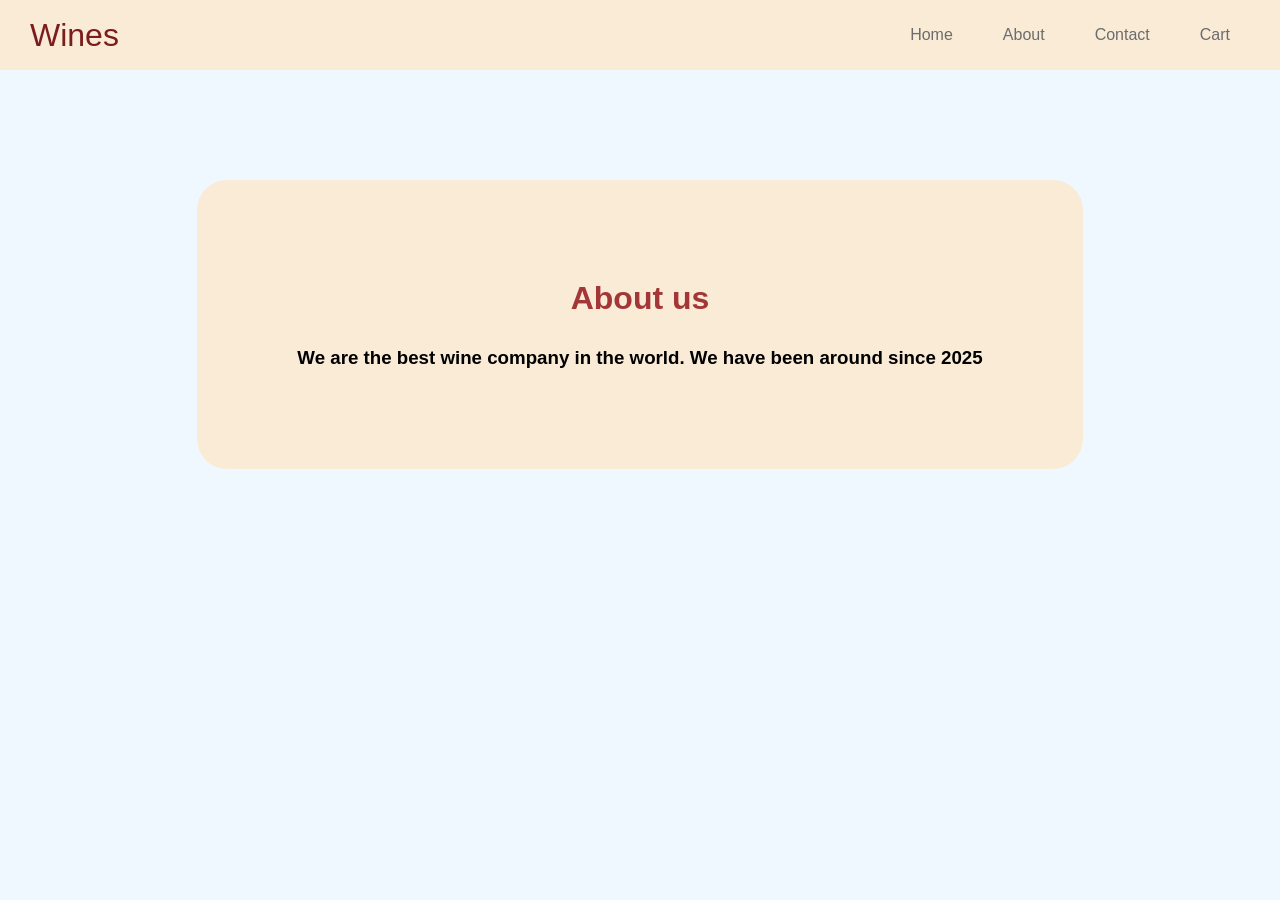
==== about.html @ c068a513 "nav link pages" ====
<!DOCTYPE html>
<html lang="en">
<head>
    <meta charset="UTF-8">
    <meta name="viewport" content="width=device-width, initial-scale=1.0">
    <title>Document</title>
    <link rel="stylesheet" href="style.css">
</head>
<body>

    <nav id="navbar" class="navbar">
        <a href="#wines-list" class="skip">Skip to main content</a>
        <a id="logo" href="">Wines</a>
        
        <ul class="nav-menu">
            <li class="nav-item"><a class="nav-link" href="index.html">Home</a></li>
            <li class="nav-item"><a class="nav-link" href="about.html">About</a></li>
            <li class="nav-item"><a class="nav-link" href="contact.html">Contact</a></li>
            <li class="nav-item"><a class="nav-link" href="">Cart</a></li>
        </ul>
        
        <div class="hamburger">
            <span class="bar"></span>
            <span class="bar"></span>
            <span class="bar"></span>
        </div>

    </nav>

    <main>

        <div class="contact-about">
            <h1 class="contact-about-title">About us</h1>
            <h3>We are the best wine company in the world. We have been around since 2025</h3>
    
        </div>
       
    </main>
    
</body>
</html>
---- style.css ----
* {
    margin: 0;
    padding: 0;
    font-family: Verdana, Geneva, Tahoma, sans-serif;
}


body {
    display: flex;
    flex-direction: column;
    align-items: center;
    background-color: aliceblue;
}

main{
    margin-top: 80px;
}

.skip { 
    position: absolute;
    top: -40px ;
    
    z-index: 100;

}

.skip:focus {
    top: 0;
    left: 300px ;
}


li {
    list-style: none;
}

a {
    color: rgb(108, 108, 108);
    text-decoration: none;
}

#logo {
    margin-left: 30px;
    font-size: 2rem;
    color: rgb(124, 29, 29);
}

.navbar {
    background-color: antiquewhite;
    min-height: 70px;
    display: flex;
    justify-content: space-between;
    align-items: center;
    padding: 0 30px;
    width: 100%;
    position: fixed;
    
    
  
}



.bar {
   
   width: 25px;
   height: 3px;
   margin: 5px auto;
   transition: all 0.5s ease-in-out;
   background-color:  rgb(108, 108, 108);
   display: block;
}


.nav-menu {
    display: flex;
    flex-direction: column;
    position: fixed;
    top: 70px;
    right: -100%;
    background-color: rgb(248, 237, 223);
    width: 100%;
    text-align: center;
    justify-content: space-between;
    transition: 0.5s;
    margin-right: 50px;
   
   
}



.nav-menu.active {
 
   right: 0;
   
   
 

}

.nav-item {
    margin: 16px 0;
}
.nav-link {
    transition: 0.5s ease;
}

.nav-link:hover {
    color: rgb(163, 55, 55);
}



#wines-list {
    margin-top: 80px;
    display: flex;
    flex-direction: column;
    gap: 30px;
    width: 90%;
}

.wines-column {
    background-color: white;
    border-radius: 10px;
    box-shadow: 5px 5px 5px 5px rgb(211, 208, 204);
    padding: 10px;
    text-align: center;
    font-size: 16pt;
}

.wines-column img {
    width: 75%;
}

.contact-about {
    margin: 100px;
    background-color: antiquewhite;
    padding: 100px;
    border-radius: 30px;
    display: flex;
    flex-direction: column;
    gap: 30px;
}

.contact-about-title {
    
    text-align: center;
    color: rgb(163, 55, 55);
}



@media screen and (min-width: 450px) {


    .nav-menu {
        align-items: center;
        justify-content: flex-end;
        gap: 50px;
        right: 0;
        top: 0;
        flex-direction: row;
        position: static;
        background-color: transparent;
        width: auto;

    }

    

    .hamburger {
        display: none;
    }

    #wines-list {
        flex-direction: row;
        flex-wrap: wrap;
        padding: 10px;
        justify-content: center;
        align-items: center;

    }

    .wines-column {
        justify-content: center;
    }

    .wines-column img {
        width: 150px;

    }



}


/* börja med mediaqueries */
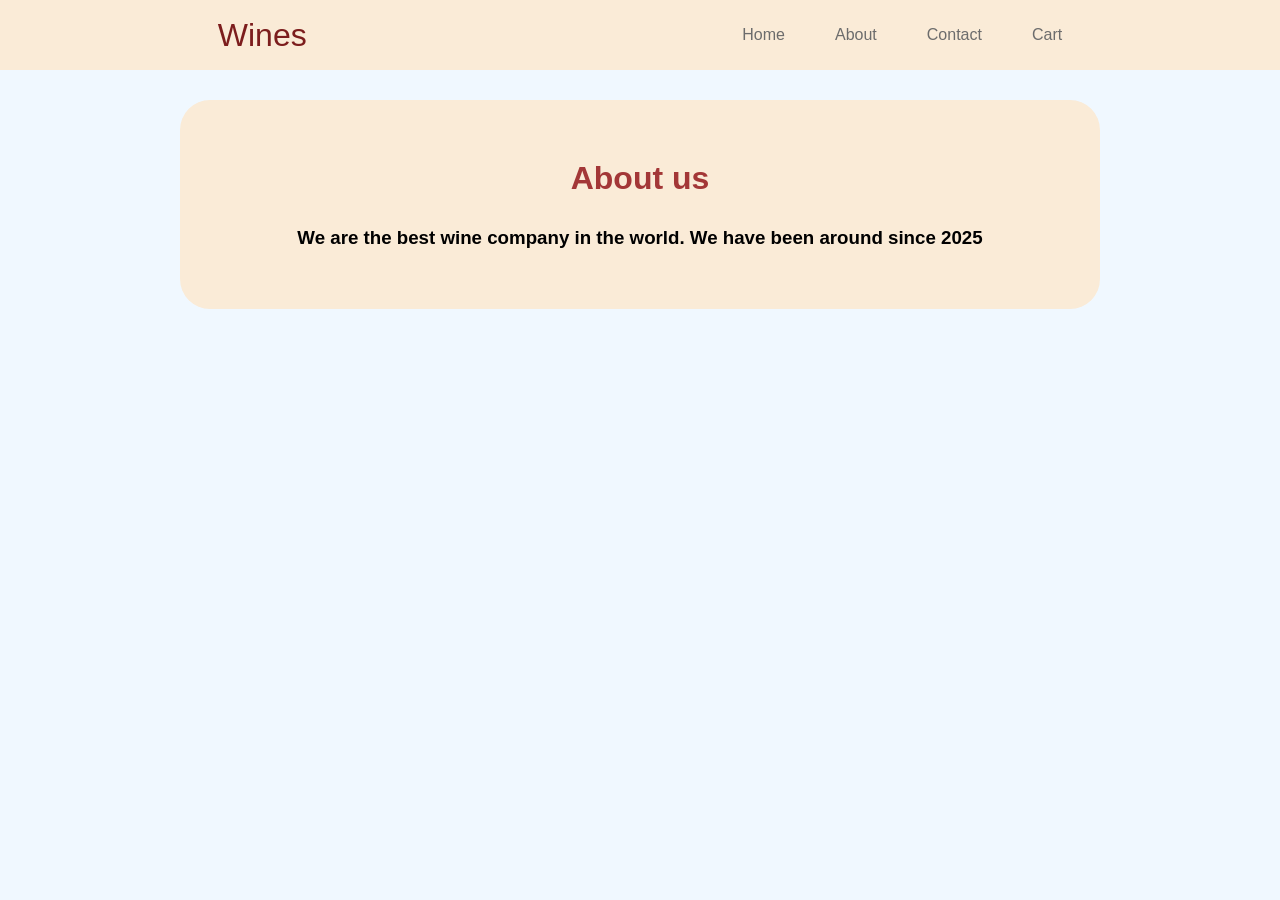
==== commit 70f9efe0: "fix skiplink bug" ====
--- a/about.html
+++ b/about.html
@@ -1,41 +1,42 @@
 <!DOCTYPE html>
 <html lang="en">
-<head>
-    <meta charset="UTF-8">
-    <meta name="viewport" content="width=device-width, initial-scale=1.0">
+  <head>
+    <meta charset="UTF-8" />
+    <meta name="viewport" content="width=device-width, initial-scale=1.0" />
     <title>Document</title>
-    <link rel="stylesheet" href="style.css">
-</head>
-<body>
+    <link rel="stylesheet" href="style.css" />
+  </head>
+  <body>
+    <a href="#main-content" class="skip">Skip to main content</a>
+    <nav id="navbar" class="navbar">
+      <a id="logo" href="">Wines</a>
 
-    <nav id="navbar" class="navbar">
-        <a href="#wines-list" class="skip">Skip to main content</a>
-        <a id="logo" href="">Wines</a>
-        
-        <ul class="nav-menu">
-            <li class="nav-item"><a class="nav-link" href="index.html">Home</a></li>
-            <li class="nav-item"><a class="nav-link" href="about.html">About</a></li>
-            <li class="nav-item"><a class="nav-link" href="contact.html">Contact</a></li>
-            <li class="nav-item"><a class="nav-link" href="">Cart</a></li>
-        </ul>
-        
-        <div class="hamburger">
-            <span class="bar"></span>
-            <span class="bar"></span>
-            <span class="bar"></span>
-        </div>
+      <ul class="nav-menu">
+        <li class="nav-item"><a class="nav-link" href="index.html">Home</a></li>
+        <li class="nav-item">
+          <a class="nav-link" href="about.html">About</a>
+        </li>
+        <li class="nav-item">
+          <a class="nav-link" href="contact.html">Contact</a>
+        </li>
+        <li class="nav-item"><a class="nav-link" href="">Cart</a></li>
+      </ul>
 
+      <div class="hamburger">
+        <span class="bar"></span>
+        <span class="bar"></span>
+        <span class="bar"></span>
+      </div>
     </nav>
 
-    <main>
-
-        <div class="contact-about">
-            <h1 class="contact-about-title">About us</h1>
-            <h3>We are the best wine company in the world. We have been around since 2025</h3>
-    
-        </div>
-       
+    <main id="main-content">
+      <div class="contact-about">
+        <h1 class="contact-about-title">About us</h1>
+        <h3>
+          We are the best wine company in the world. We have been around since
+          2025
+        </h3>
+      </div>
     </main>
-    
-</body>
-</html>+  </body>
+</html>
--- a/style.css
+++ b/style.css
@@ -1,199 +1,205 @@
 * {
-    margin: 0;
-    padding: 0;
-    font-family: Verdana, Geneva, Tahoma, sans-serif;
-}
-
+  margin: 0;
+  padding: 0;
+  font-family: Verdana, Geneva, Tahoma, sans-serif;
+}
 
 body {
-    display: flex;
-    flex-direction: column;
+  background-color: aliceblue;
+  overflow-x: hidden;
+}
+
+.skip {
+  position: absolute;
+  top: -100px; 
+  left: 0;
+  background: white;
+  padding: 10px;
+  z-index: 1000;
+  display: block;
+}
+
+.skip:focus {
+  top: 0;
+}
+
+li {
+  list-style: none;
+}
+
+a {
+  color: rgb(108, 108, 108);
+  text-decoration: none;
+}
+
+#logo {
+  font-size: 2rem;
+  color: rgb(124, 29, 29);
+}
+
+.navbar {
+  position: fixed;
+  background-color: antiquewhite;
+  min-height: 70px;
+  display: flex;
+  justify-content: space-around;
+  align-items: center;
+  width: 100%;
+  right: 0;
+}
+
+.bar {
+  width: 25px;
+  height: 3px;
+  margin: 5px auto;
+  transition: all 0.5s ease;
+  background-color: rgb(108, 108, 108);
+  display: block;
+}
+
+.nav-menu {
+  display: flex;
+  flex-direction: column;
+  position: fixed;
+  top: 70px;
+  right: -100%;
+  background-color: rgb(248, 237, 223);
+  width: 100%;
+  text-align: center;
+  justify-content: space-between;
+  transition: 0.5s;
+}
+
+.nav-menu.active {
+  right: 0;
+}
+
+.nav-item {
+  margin: 16px 0;
+}
+
+.nav-link {
+  transition: 0.5s ease;
+}
+
+.nav-link:hover {
+  color: rgb(163, 55, 55);
+}
+
+
+
+.hero {
+  background-color: rgb(114, 29, 25);
+  width: 100%;
+  color: rgb(189, 164, 164);
+  text-align: center;
+  padding: 120px 20px;
+  box-sizing: border-box;
+}
+
+.hero-content {
+  max-width: 700px;
+  margin: 0 auto;
+}
+
+.hero h1 {
+  font-size: 48px;
+  margin-bottom: 20px;
+}
+
+.hero p {
+  font-size: 20px;
+  margin-bottom: 30px;
+}
+
+.hero-button {
+  background-color: #a19090;
+  color: white;
+  padding: 12px 25px;
+  text-decoration: none;
+  border-radius: 6px;
+  font-size: 16px;
+}
+
+#wines-list {
+  margin-top: 80px;
+  display: flex;
+  flex-direction: column;
+  align-items: center;
+  justify-content: center;
+  gap: 30px;
+  width: 100%;
+  box-sizing: border-box;
+}
+
+.wines-column {
+  background-color: white;
+  border-radius: 10px;
+  box-shadow: 5px 5px 5px 5px rgb(211, 208, 204);
+  padding: 10px;
+  text-align: center;
+  font-size: 16pt;
+  max-width: 300px;
+  height: 400px;
+}
+
+.wines-column img {
+  width: 100%;
+  height: 200px;
+  object-fit: contain;
+}
+
+.contact-about {
+  position: relative;
+  top: 100px;
+  margin: 0 auto 50px auto;
+  max-width: 800px;
+  background-color: antiquewhite;
+  padding: 60px; 
+  border-radius: 30px;
+  display: flex;
+  flex-direction: column;
+  align-items: center;
+  justify-content: center;
+  gap: 30px;
+  z-index: 1;
+}
+
+.contact-about-title {
+  text-align: center;
+  color: rgb(163, 55, 55);
+}
+
+@media screen and (min-width: 450px) {
+  .nav-menu {
     align-items: center;
-    background-color: aliceblue;
-}
-
-main{
-    margin-top: 80px;
-}
-
-.skip { 
-    position: absolute;
-    top: -40px ;
-    
-    z-index: 100;
-
-}
-
-.skip:focus {
+    justify-content: flex-end;
+    gap: 50px;
+    right: 0;
     top: 0;
-    left: 300px ;
-}
-
-
-li {
-    list-style: none;
-}
-
-a {
-    color: rgb(108, 108, 108);
-    text-decoration: none;
-}
-
-#logo {
-    margin-left: 30px;
-    font-size: 2rem;
-    color: rgb(124, 29, 29);
-}
-
-.navbar {
-    background-color: antiquewhite;
-    min-height: 70px;
-    display: flex;
-    justify-content: space-between;
+    flex-direction: row;
+    position: static;
+    background-color: transparent;
+    width: auto;
+  }
+
+  .hamburger {
+    display: none;
+  }
+
+  #wines-list {
+    flex-direction: row;
+    flex-wrap: wrap;
+    padding: 10px;
+    justify-content: center;
     align-items: center;
-    padding: 0 30px;
-    width: 100%;
-    position: fixed;
-    
-    
-  
-}
-
-
-
-.bar {
-   
-   width: 25px;
-   height: 3px;
-   margin: 5px auto;
-   transition: all 0.5s ease-in-out;
-   background-color:  rgb(108, 108, 108);
-   display: block;
-}
-
-
-.nav-menu {
-    display: flex;
-    flex-direction: column;
-    position: fixed;
-    top: 70px;
-    right: -100%;
-    background-color: rgb(248, 237, 223);
-    width: 100%;
-    text-align: center;
-    justify-content: space-between;
-    transition: 0.5s;
-    margin-right: 50px;
-   
-   
-}
-
-
-
-.nav-menu.active {
- 
-   right: 0;
-   
-   
- 
-
-}
-
-.nav-item {
-    margin: 16px 0;
-}
-.nav-link {
-    transition: 0.5s ease;
-}
-
-.nav-link:hover {
-    color: rgb(163, 55, 55);
-}
-
-
-
-#wines-list {
-    margin-top: 80px;
-    display: flex;
-    flex-direction: column;
-    gap: 30px;
-    width: 90%;
-}
-
-.wines-column {
-    background-color: white;
-    border-radius: 10px;
-    box-shadow: 5px 5px 5px 5px rgb(211, 208, 204);
-    padding: 10px;
-    text-align: center;
-    font-size: 16pt;
-}
-
-.wines-column img {
-    width: 75%;
-}
-
-.contact-about {
-    margin: 100px;
-    background-color: antiquewhite;
-    padding: 100px;
-    border-radius: 30px;
-    display: flex;
-    flex-direction: column;
-    gap: 30px;
-}
-
-.contact-about-title {
-    
-    text-align: center;
-    color: rgb(163, 55, 55);
-}
-
-
-
-@media screen and (min-width: 450px) {
-
-
-    .nav-menu {
-        align-items: center;
-        justify-content: flex-end;
-        gap: 50px;
-        right: 0;
-        top: 0;
-        flex-direction: row;
-        position: static;
-        background-color: transparent;
-        width: auto;
-
-    }
-
-    
-
-    .hamburger {
-        display: none;
-    }
-
-    #wines-list {
-        flex-direction: row;
-        flex-wrap: wrap;
-        padding: 10px;
-        justify-content: center;
-        align-items: center;
-
-    }
-
-    .wines-column {
-        justify-content: center;
-    }
-
-    .wines-column img {
-        width: 150px;
-
-    }
-
-
-
-}
-
-
-/* börja med mediaqueries */+  }
+
+  .wines-column {
+    justify-content: center;
+  }
+
+  .wines-column img {
+    width: 150px;
+  }
+}
